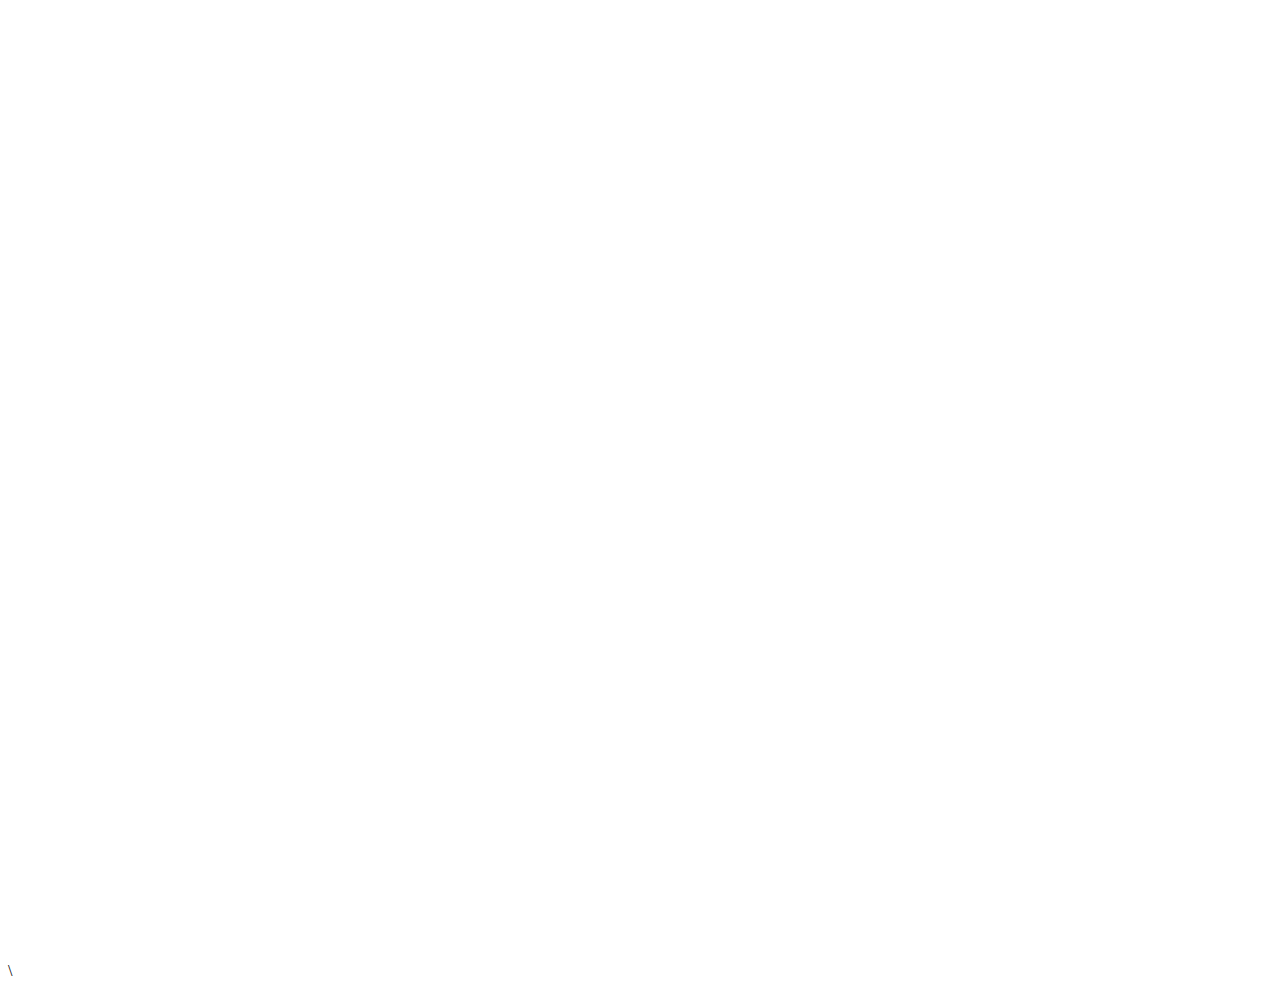
==== prison escape/index.html @ 96781554 "Add files via upload" ====
<!DOCTYPE html>
<html>
    <head>
        <title>Prison Escape</title>
        <meta charset="utf-8">
        <link rel="stylesheet" href="css/main.css">
        <link href="https://fonts.googleapis.com/css?family=Lato" rel="stylesheet">
        
    </head>
    <body>
        <canvas id="gra" width='1900' height="950"> </canvas>
        
        
        
        <script src="js/main.js"></script>
        <script src="js/coin.js"></script>
        <script src="js/player.js"></script>
        <script src="js/map.js"></script>
        <script src="js/platform.js"></script>
        <script src="js/pursuer.js"></script>
        <script src='js/load.js'></script>
       
\
        
        <script>start();</script>
    </body>
</html>
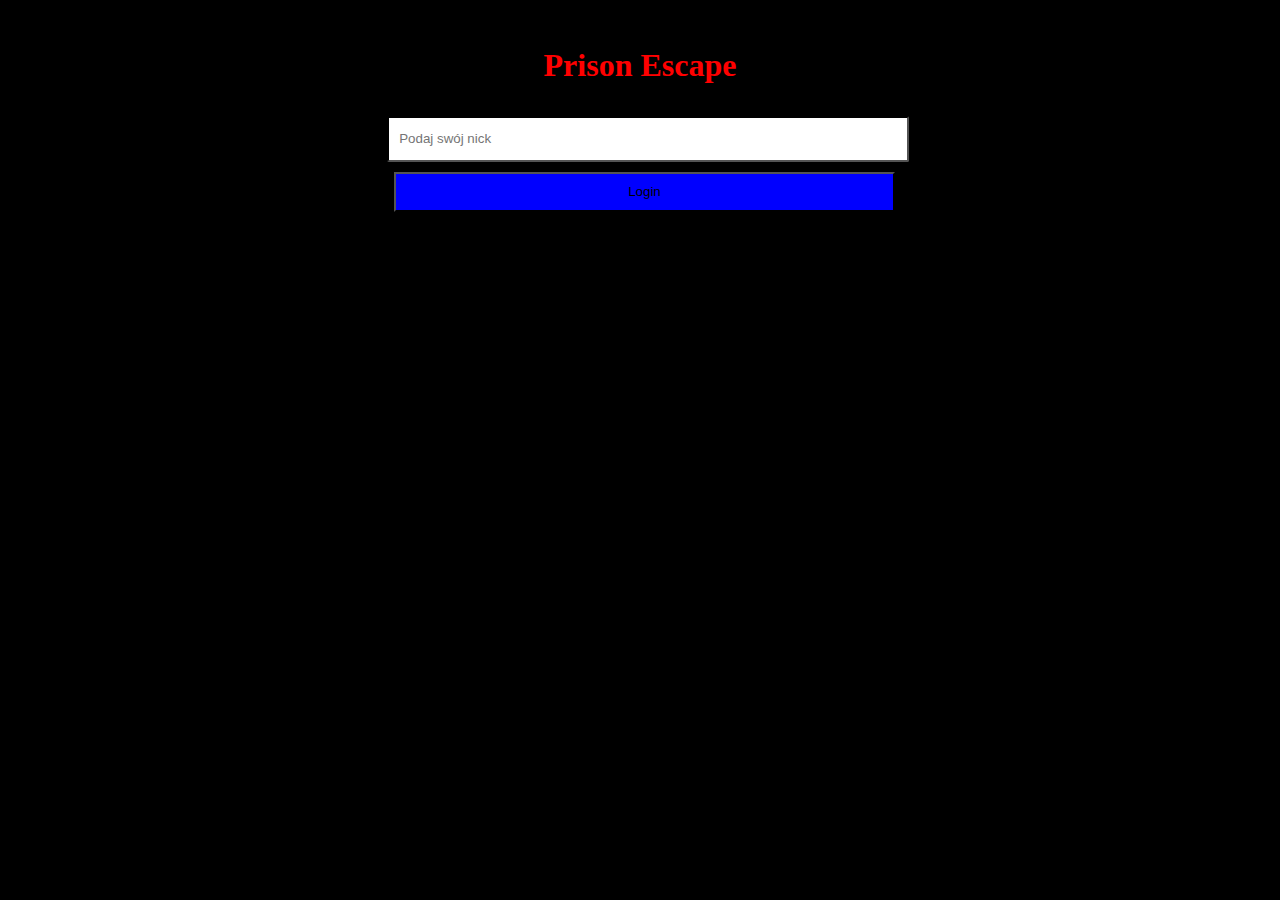
==== commit cfaa00cd: "logon" ====
--- a/prison escape/index.html
+++ b/prison escape/index.html
@@ -7,11 +7,14 @@
         <link href="https://fonts.googleapis.com/css?family=Lato" rel="stylesheet">
         
     </head>
+   
     <body>
-        <canvas id="gra" width='1900' height="950"> </canvas>
-        
-        
-        
+        <canvas id = "gra" width="0" height="0"></canvas>
+           <div id="hide">
+            <h1>Prison Escape</h1>
+            <input type="name"  placeholder="Podaj swój nick">
+            <button type="sumbit"  onclick=start()>Login</button>
+        </div>
         <script src="js/main.js"></script>
         <script src="js/coin.js"></script>
         <script src="js/player.js"></script>
@@ -20,8 +23,6 @@
         <script src="js/pursuer.js"></script>
         <script src='js/load.js'></script>
        
-\
-        
-        <script>start();</script>
+
     </body>
 </html>--- a/prison escape/css/main.css
+++ b/prison escape/css/main.css
@@ -0,0 +1,42 @@
+
+    
+div{
+    width: 40%;
+    margin: auto;
+}
+body{
+    background-color:black;
+}
+
+input {
+    width: 100%;
+    height: 40px;
+    padding-left: 10px;
+    outline: none;
+    margin-top: 10px;
+    transition : 0.45s;
+    border-radius: 2px;
+    border-color: black;
+}
+
+input:hover {
+    background-color: blue;
+    border : 1.2px solid black;
+    color: white;
+}
+
+
+button{
+    width: 99%;
+    margin-left: 7px;
+    margin-top: 10px;
+    height: 40px;
+    background-color: blue;
+    outline: none;
+    text-align: center;
+}
+h1{
+    text-align:center;
+    color:red;
+}
+    